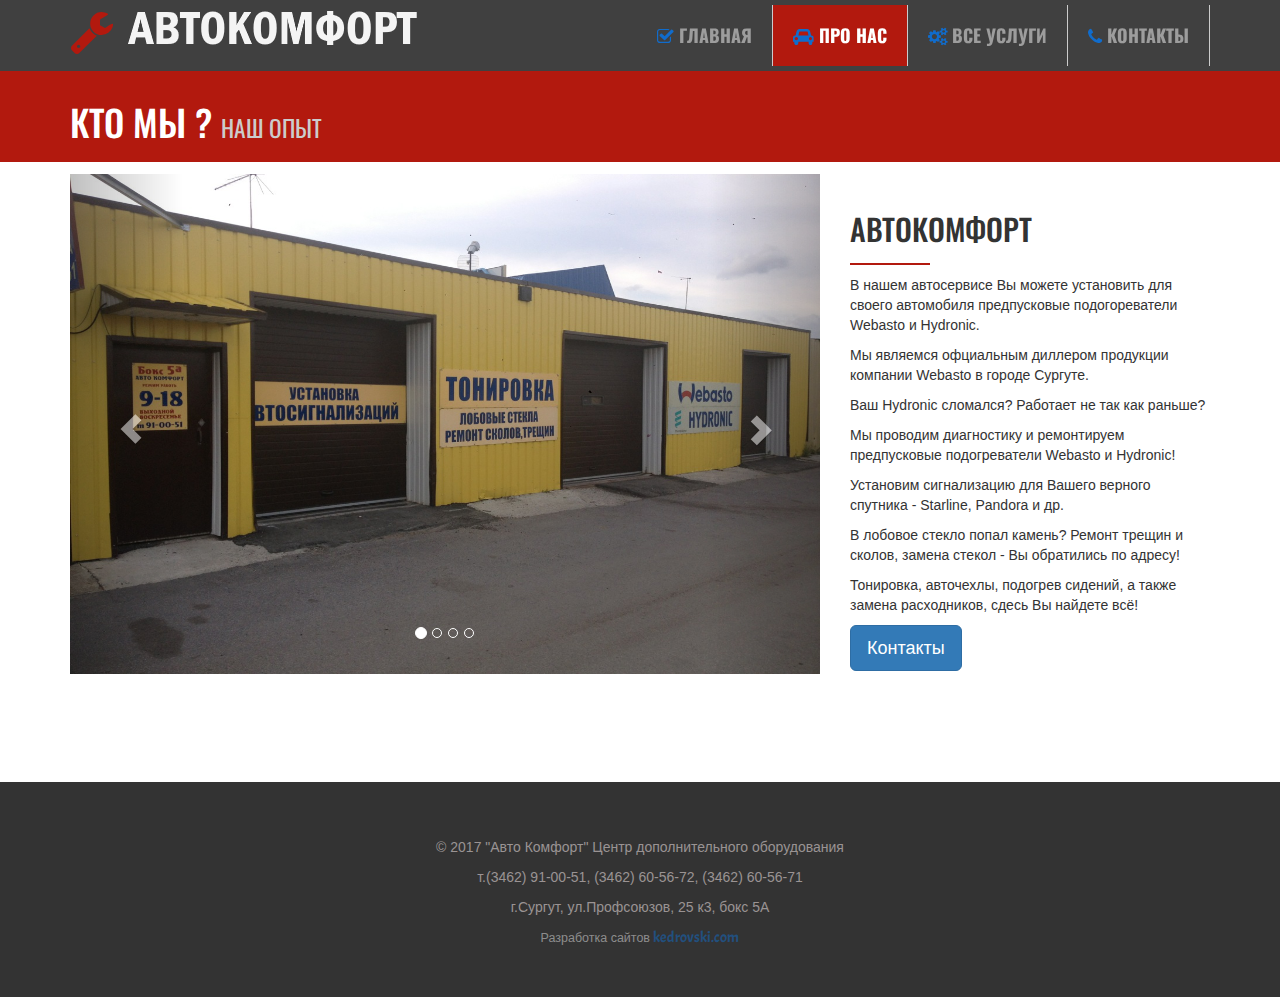
==== about.html @ 650e3c53 "Add files via upload" ====
<!DOCTYPE html>
<html lang="en">
  <head>
    <meta charset="utf-8">
    <meta http-equiv="X-UA-Compatible" content="IE=edge">
    <meta name="viewport" content="width=device-width, initial-scale=1">
    <title>"Авто Комфорт" Центр дополнительного оборудования г.Сургут | О нас</title>
    <link href="http://fonts.googleapis.com/css?family=Oswald" rel="stylesheet">
    <link href="https://fonts.googleapis.com/css?family=Acme" rel="stylesheet">
    <link href="css/bootstrap.css" rel="stylesheet">
    <link href="css/animate.css" rel="stylesheet">
    <link href="css/aos.css" rel="stylesheet">
    <link href="css/font-awesome.css" rel="stylesheet">
    <link href="css/style.css" rel="stylesheet">

    <link rel="apple-touch-icon" sizes="180x180" href="img/favicons/apple-touch-icon.png">
    <link rel="icon" type="image/png" sizes="32x32" href="img/favicons/favicon-32x32.png">
    <link rel="icon" type="image/png" sizes="16x16" href="img/favicons/favicon-16x16.png">
    <link rel="manifest" href="img/favicons/manifest.json">
    <link rel="mask-icon" href="img/favicons/safari-pinned-tab.svg" color="#f01111">
    <link rel="shortcut icon" href="img/favicons/favicon.ico">
    <meta name="msapplication-config" content="img/favicons/browserconfig.xml">
    <meta name="theme-color" content="#ffffff">
  </head>

  <body>
      <nav class="navbar navbar-inverse navbar-fixed-top">
          <div class="container">
            <div class="navbar-header">
              <button type="button" class="navbar-toggle collapsed" data-toggle="collapse" data-target="#navbar" aria-expanded="false" aria-controls="navbar">
                <span class="sr-only">Toggle navigation</span>
                <span class="icon-bar"></span>
                <span class="icon-bar"></span>
                <span class="icon-bar"></span>
              </button>
              <a class="navbar-brand" href="index.html">
                  <span class="fa fa-wrench nav-icon hidden-xs">
                    <img class="hidden-xs" alt="Автокомфорт" width="295" height="41" src="img/logo.png">
                  </span>
                  <img class="visible-xs" src="img/logo-m.png" width="210" height="49" alt="Автокомфорт">
              </a>
            </div>
            <div id="navbar" class="collapse navbar-collapse">
              <ul class="nav navbar-nav navbar-right">
                <li><a href="index.html"><i class="fa fa-check-square-o color-2"></i> Главная</a></li>
                <li class="active"><a href="about.html"><i class="fa fa-car color-2"></i> Про нас</span></a></li>
                <li><a href="services.html"><i class="fa fa-cogs color-2"></i> Все услуги</a></li>
                <li><a href="contact.html"><i class="fa fa-phone color-2"></i> Контакты</a></li>
              </ul>
            </div>
          </div>
        </nav>

  <section class="section-title">
    <div class="container">
      <h1>Кто мы ? <small>Наш опыт</small></h1>
    </div>
  </section>

  <section>
    <div class="container">
      <div class="row">
        <div class="col-md-8">
            <div id="carousel-about" class="carousel slide" data-ride="carousel">
                <ol class="carousel-indicators">
                  <li data-target="#carousel-about" data-slide-to="0" class="active"></li>
                  <li data-target="#carousel-about" data-slide-to="1"></li>
                  <li data-target="#carousel-about" data-slide-to="2"></li>
                  <li data-target="#carousel-about" data-slide-to="3"></li>
                </ol>
                <div class="carousel-inner" role="listbox">
                  <div class="item active">
                    <img src="img/garage5.jpg">
                  </div>
                  <div class="item">
                    <img src="img/garage1.jpg">
                  </div>
                  <div class="item">
                    <img src="img/garage3.jpg">
                  </div>
                  <div class="item">
                    <img src="img/garage2.jpg">
                  </div>
                </div>

                <a class="left carousel-control" href="#carousel-about" role="button" data-slide="prev">
                  <span class="glyphicon glyphicon-chevron-left" aria-hidden="true"></span>
                  <span class="sr-only">Previous</span>
                </a>
                <a class="right carousel-control" href="#carousel-about" role="button" data-slide="next">
                  <span class="glyphicon glyphicon-chevron-right" aria-hidden="true"></span>
                  <span class="sr-only">Next</span>
                </a>
            </div>
        </div>
        <div class="col-md-4">
          <h2>АВТОКОМФОРТ</h2>
          <span class="line-bottom2 width-sm"></span>
          <p>В нашем автосервисе Вы можете установить для своего автомобиля предпусковые подогореватели Webasto и Hydronic.</p>
          <p>Мы являемся офциальным диллером продукции компании Webasto в городе Сургуте.</p>
          <p>Ваш Hydronic сломался? Работает не так как раньше?</p>
          <p>Мы проводим диагноcтику и ремонтируем предпусковые подогреватели Webasto и Hydronic!</p>
          <p>Установим сигнализацию для Вашего верного спутника - Starline, Pandora и др.</p>
          <p>В лобовое стекло попал камень? Ремонт трещин и сколов, замена стекол - Вы обратились по адресу!</p>
          <p>Тонировка, авточехлы, подогрев сидений, а также замена расходников, сдесь Вы найдете всё!</p>
          <a href="contact.html" class="btn btn-primary btn-lg">Контакты</a>
        </div>
      </div>
      
    </div>
  </section>
     

  <footer>
      <br><br>
      <p>&copy; 2017 "Авто Комфорт" Центр дополнительного оборудования</p>
      <p>т.(3462) 91-00-51, (3462) 60-56-72, (3462) 60-56-71</p>
      <p>г.Сургут, ул.Профсоюзов, 25 к3, бокс 5А</p>
      <p class="developer">Разработка сайтов <a href="http://kedrovski.com">kedrovski.com</a></p>
      <br><br>
  </footer>


    <script src="https://ajax.googleapis.com/ajax/libs/jquery/1.11.1/jquery.min.js"></script>
    <script src="js/bootstrap.js"></script>
    <script src="js/aos.js"></script>
    <script>
       AOS.init();
    </script>
  </body>
</html>
---- css/style.css ----
body {
  padding-top: 90px;
  /* background-image: url("[data-uri]"); */
}

section{
	padding:30px 0;
}

.section-gray-top{
	background:#f4f4f4;
	margin-top: -75px;
	padding-top: 70px;
}

.section-gray{
	background:#f4f4f4;
}
.section-gray-svc{
	background:#f4f4f4;
	padding-top: 0;
}

.section-primary{
	background:#B2190E;
	color:#fff;
	padding:60px 0;
}

.section-contact{
	background:#333333;
	color:#fff;
	padding:60px 0;
}


.section-secondary{
	background-image: url("../img/bg-callback.jpg");
	color:#fff;
	padding: 0;
	height: 336px;
	border-top: 4px #B2190E solid;
	border-bottom: 4px #B2190E solid;
}

.section-masters{
	background-image: url("../img/bg-masters.jpg");
	color:#fff;
	padding: 0;
	height: 325px;
	max-width: 100%;
	border-top: 1px #B2190E solid;
	border-bottom: 1px #B2190E solid;
}

.h2-services {
	padding-top: 70px;
}
.color-menu {
	color:rgb(255, 255, 255);
}

.border-menu {
	border: 2px #B2190E solid;
	background-image: url("[data-uri]");
}

.section-windows{
	background-image: url("../img/window-install.jpg");
	color:#fff;
	padding: 45px 0;
	height: 200px;
	border-top: 1px #B2190E solid;
	border-bottom: 1px #B2190E solid;
}

.section-broken-windows{
	background-image: url("../img/broken-windows.jpg");
	color:#fff;
	padding: 45px 0;
	height: 200px;
	border-top: 1px #B2190E solid;
	border-bottom: 1px #B2190E solid;
	/* margin-top: 30px; */
}

.section-black-windows{
	background-image: url("../img/black-windows.jpg");
	color:#fff;
	padding: 45px 0;
	height: 200px;
	border-top: 1px #B2190E solid;
	border-bottom: 1px #B2190E solid;
	/* margin-top: 30px; */
}

.section-toolbox{
	background-image: url("../img/bg-toolbox.jpg");
	color:#fff;
	padding: 45px 0;
	height: 200px;
	border-top: 1px #B2190E solid;
	border-bottom: 1px #B2190E solid;
	/* margin-top: 30px; */
}

.section-map {
	height:550px; 
	padding: 0;
}

.map-frame {
	display: none;
}

@media(min-width:768px){
	.map-frame {
		display: block;
		position: absolute;
		top: 200px;
		right: 80px;
		width: 250px;
		height: 200px;
		padding: 15px;
		background: #fff;
		border: 3px #B2190E solid;
		border-radius: 5px;
		box-shadow: 0 0 0px 8px rgba(0, 0, 0, 0.14);
		background-image: url("[data-uri]");
	}
}

.line-bottom {
    padding-bottom: 10px;
    border-bottom: 4px solid #B2190E;
	display: inline-block;
}

.line-bottom2 {
	margin-bottom: 5px;
    border-bottom: 2px solid #B2190E;
	display: inline-block;
}

.width-md {
	width: 250px;
}

.width-sm {
	width: 80px;
}

.width-sm3 {
	width: 60px;
}

.width-sm2 {
	width: 160px;
}

.width-lg {
	width: 400px;
}

.section-title{
	padding:10px;
	background:#B2190E;
	color:#fff;
	margin-top: -18px;
}

.section-title small{
	color:#ccc !important;
}

.slogan{
	text-align: center;
}

.slogan h1{
	font-size:35px;
	margin-bottom:5px;
}

.slogan p{
	font-size:20px;
}

.slogan a{
	margin-top:20px;
}

.nav{
	margin-top:18px;
}

.navbar{
	min-height:10px; /* */
	margin-bottom:0 !important;
}

.navbar-brand{
	height: auto;
	padding-top:8px;
	margin:0;
}

.navbar-nav{
	margin:0;
	padding:0;
}

/*Style navigation bar*/
.navbar-inverse{
	background: rgba(0, 0, 0, 0.75);   
	border-bottom: 2px #B2190E solid;
}

.navbar-inverse1 {
	background-color: #262626;
	border-color: #080808;
}

.navbar-nav li{
	padding-top:5px;
	padding-bottom:5px;
}

.navbar-nav > li > a{
	padding:20px;
	font-size:18px;
	font-weight: bold;
	border-right:1px solid #ccc;
	text-transform: uppercase;
	font-family: 'Oswald', sans-serif;
}

.navbar-nav > li > a span{
	margin:5px 0 0 0;
	padding:0;
	font-size: 14px;
	display:block;
	font-weight: normal;
	font-family: arial;
	text-transform: none;
}

.navbar-nav a:hover,.navbar-inverse .navbar-nav > .active > a, .navbar-inverse .navbar-nav > .active > a:hover, .navbar-inverse .navbar-nav > .active > a:focus{
	background:#B2190E !important;
	color:#fff !important;
}

.nav-icon {
	color: #B2190E;
	font-size: 46px;
}

.nav-icon-mob {
	color: #B2190E;
	font-size: 16px;
}

.jumbotron{
	margin:0 !important;
	min-height:450px;
	background:url(../img/bg.jpg) no-repeat;
}

h1,h2,h3{
	text-transform: uppercase;
	font-family: 'Oswald', sans-serif;
}

.jumbotron h1{
	font-size:55px;
}

.fa-color {
	color:#106CCC;
}

.fa-color2 {
	color:#000000;
}

.color3 {
	background-color: #B2190E;
}

.desc{
	font-size: 16px;
	color: #454242
}

.feature-list li{
	list-style: none;
	font-size:18px;
	line-height: 2em;
}

footer {
	text-align: center;
	/* background:#333333; */
	background:#333333;
	color: #9A9393;
	padding-top:15px;
}

.developer {
	font-size: 12.5px;
	color: rgba(255, 255, 255, 0.45);
}

.developer a {
	font-family: 'Acme', sans-serif;
	font-size: 14.5px;
	color: rgba(16, 110, 204, 0.5);
}

.footer-call {
	margin-top: 40px;
	margin-bottom: 180px;
	color: #fff;
}

.color-2 {
	color: #106CCC;
}

.bg-color-2 {
	background-color: rgba(16, 110, 204, 0.651);
}

.color-1 {
	color: #B2190E;
}

.carousel {
	margin-bottom: 0;
	top: -18px;
	min-height:500px;
	margin-bottom:60px;
}

.carousel-caption {
	z-index:10;
	text-align: left;
	top:70px;
	right:10%;
	left:10%;
	font-size: 22px;
}

.carousel .item {
	height:500px;
	background-color:#777;
}

.carousel-inner > .item > img{
	position:absolute;
	top:0;
	left:0;
	min-width:100%;
	height: 500px;
}

@media(max-width:990px){
	.navbar-header{
		float:none;
	}

	.navbar-left, .navbar-right{
		float:none !important;
	}

	.navbar-toggle{
		display:block;
	}

	.navbar-collapse{
		border-top:1px solid transparent;
		box-shadow:inset 0 1px 0 rgba(255,255,255,0.1);
	}

	.navbar-fixed-top{
		top:0;
		border-width:0 0 1px;
	}

	.navbar-collapse.collapse{
		display:none !important;
	}

	.navbar-nav{
		float:none;
		margin-top:7.5px;
	}

	.navbar-nav > li{
		float:none;
	}

	.navbar-nav > li > a{
		padding-top:10px;
		padding-bottom:10px;
		border-right:none;
	}

	.collapse.in{
		display:block !important;
	}

}

@media(max-width:768px){
	.jumbotron{
		min-height:300px;
	}

	.jumbotron img{
		display:none;
	}
}

.vcenter {
    display: inline-block;
    vertical-align: middle;
    float: none;
}

.fix-padding {
	padding-top: 0px;
}

@media(min-width:768px){
	.fix-padding {
		padding-top: 50px;
	}
}

.fontCarousel {
	font-size: 20pt;
}

.fontCarousel2 {
	font-size: 25pt;
}

.fontCarouselBig {
	font-size: 35pt;
}

@media(min-width:768px){
	.fontCarousel {
		font-size: 45pt;
	}

	.fontCarousel2 {
		font-size: 40pt;
	}

	.fontCarouselBig {
		font-size: 50pt;
	}

	.slogan h1{
		font-size:50px;
		margin-bottom:25px;
	}
}

.link {
	color: #fff;
}

.link:hover{
	color: rgb(203, 205, 209);
	font-style: normal;
	text-decoration: none;
	cursor: pointer;
}
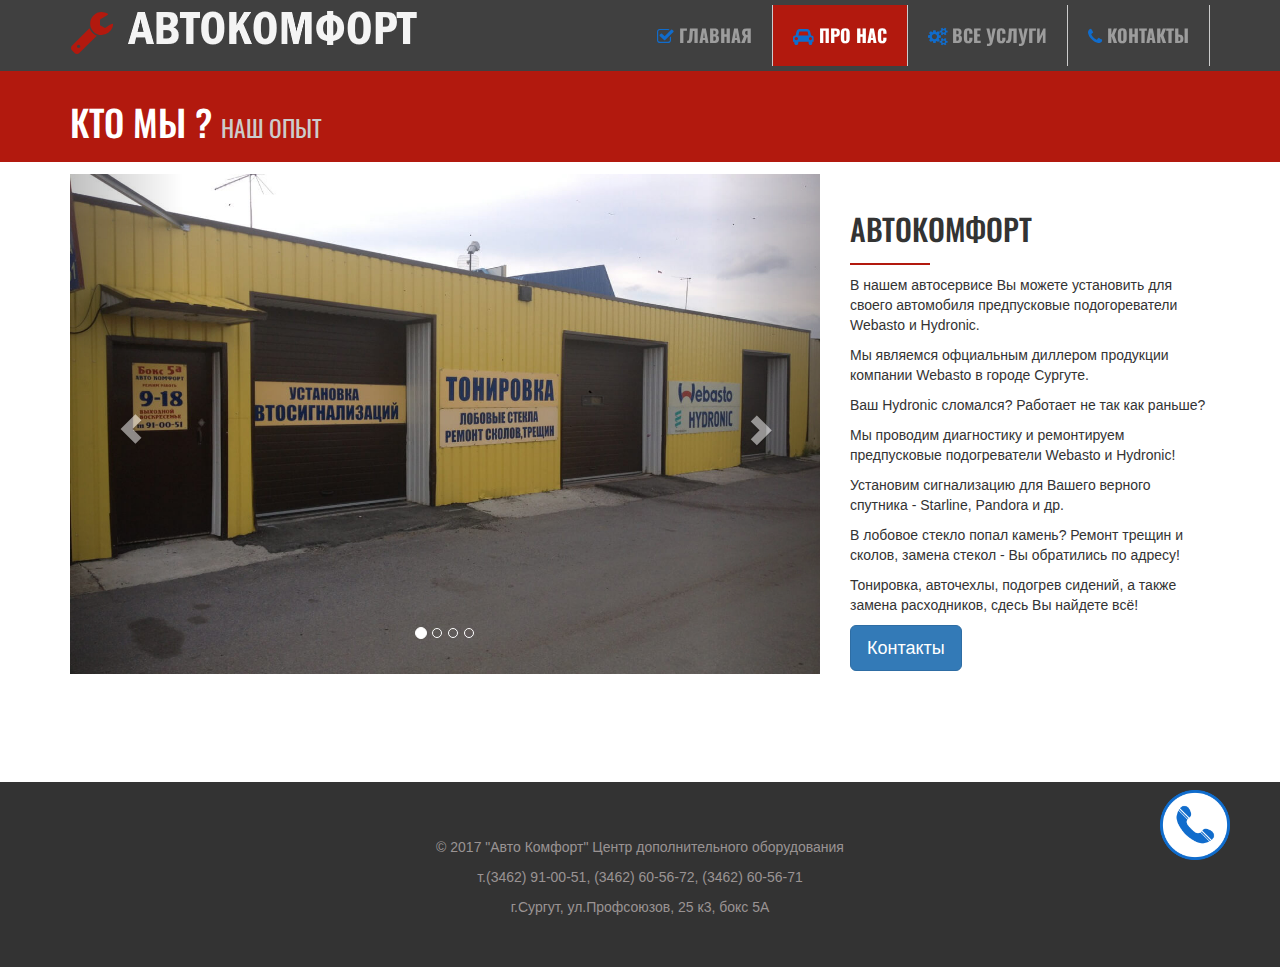
==== commit a7592980: "Add files via upload" ====
--- a/about.html
+++ b/about.html
@@ -1,10 +1,16 @@
 <!DOCTYPE html>
-<html lang="en">
+<html lang="ru">
   <head>
     <meta charset="utf-8">
     <meta http-equiv="X-UA-Compatible" content="IE=edge">
     <meta name="viewport" content="width=device-width, initial-scale=1">
-    <title>"Авто Комфорт" Центр дополнительного оборудования г.Сургут | О нас</title>
+    <title>'Авто Комфорт' Центр дополнительного оборудования г.Сургут | О нас</title>
+    <meta name="description" content="В нашем автосервисе Вы можете установить для своего автомобиля предпусковые подогореватели Webasto и Hydronic. Тонировка, авточехлы, подогрев сидений, а также замена расходников, сдесь Вы найдете всё!">
+    <meta name="geo.region" content="RU-KHM" />
+    <meta name="geo.placename" content="Сургут" />
+    <meta name="geo.position" content="61.267982;73.394114" />
+    <meta name="ICBM" content="61.267982, 73.394114" />
+    <meta name="robots" content="index,follow">
     <link href="http://fonts.googleapis.com/css?family=Oswald" rel="stylesheet">
     <link href="https://fonts.googleapis.com/css?family=Acme" rel="stylesheet">
     <link href="css/bootstrap.css" rel="stylesheet">
@@ -12,7 +18,6 @@
     <link href="css/aos.css" rel="stylesheet">
     <link href="css/font-awesome.css" rel="stylesheet">
     <link href="css/style.css" rel="stylesheet">
-
     <link rel="apple-touch-icon" sizes="180x180" href="img/favicons/apple-touch-icon.png">
     <link rel="icon" type="image/png" sizes="32x32" href="img/favicons/favicon-32x32.png">
     <link rel="icon" type="image/png" sizes="16x16" href="img/favicons/favicon-16x16.png">
@@ -24,6 +29,11 @@
   </head>
 
   <body>
+      <div class="call-back-btn" id="btn-callback-carousel5">
+          <div class="pulse1"></div>
+          <div class="pulse2"></div>
+          <div class="profilepicture"><img src="img/phone.png" width="100%" height="100%"></div>
+      </div>
       <nav class="navbar navbar-inverse navbar-fixed-top">
           <div class="container">
             <div class="navbar-header">
@@ -116,7 +126,6 @@
       <p>&copy; 2017 "Авто Комфорт" Центр дополнительного оборудования</p>
       <p>т.(3462) 91-00-51, (3462) 60-56-72, (3462) 60-56-71</p>
       <p>г.Сургут, ул.Профсоюзов, 25 к3, бокс 5А</p>
-      <p class="developer">Разработка сайтов <a href="http://kedrovski.com">kedrovski.com</a></p>
       <br><br>
   </footer>
 
@@ -124,6 +133,7 @@
     <script src="https://ajax.googleapis.com/ajax/libs/jquery/1.11.1/jquery.min.js"></script>
     <script src="js/bootstrap.js"></script>
     <script src="js/aos.js"></script>
+    <script src="js/formoid/formoid.min.js"></script>
     <script>
        AOS.init();
     </script>
--- a/css/style.css
+++ b/css/style.css
@@ -1,3 +1,24 @@
+::-webkit-scrollbar {
+    width: 10px;
+}
+
+/* Track */
+::-webkit-scrollbar-track {
+    box-shadow: inset 0 0 5px grey; 
+    /* border-radius: 15px; */
+}
+ 
+/* Handle */
+::-webkit-scrollbar-thumb {
+	background: rgba(16, 108, 204, 0.9);  
+    border-radius: 15px;
+}
+
+/* Handle on hover */
+::-webkit-scrollbar-thumb:hover {
+    background: rgba(16, 108, 204, 0.7); 
+}
+
 body {
   padding-top: 90px;
   /* background-image: url("[data-uri]"); */
@@ -480,3 +501,322 @@
 	cursor: pointer;
 }
 
+
+.pulse1 {
+	position: absolute;  
+	width: 120px;
+	height: 120px;
+	margin: auto; 
+	top: 0; left: -20px; bottom: 0; right: 0;
+	z-index: 1;
+	opacity: 0;
+	border: 3px solid #106CCC;
+  
+	-webkit-animation: pulsejg1 3s linear infinite;
+	-moz-animation: pulsejg1 3s linear infinite;
+	animation: pulsejg1 3s linear infinite;
+	-webkit-border-radius: 999px;
+	-moz-border-radius: 999px;
+	border-radius: 999px;
+	-webkit-box-shadow: inset 0px 0px 15px 10px rgba(16, 108, 204, 0.9);
+	-moz-box-shadow: inset 0px 0px 15px 10px rgba(16, 108, 204, 0.9);
+	box-shadow: inset 0px 0px 15px 10px rgba(16, 108, 204, 0.9);
+	-moz-box-sizing: border-box;
+	-webkit-box-sizing: border-box;
+	box-sizing: border-box;
+  }
+  
+  .pulse2 {
+	position: absolute;
+	width: 120px;
+	height: 120px;
+	margin: auto; 
+	top: 0; left: -20px; bottom: 0; right: 0;
+	z-index: 2;
+	opacity: 0;
+	border: 2px solid #106CCC;
+  
+	-webkit-animation: pulsejg2 3s linear infinite;
+	-moz-animation: pulsejg2 3s linear infinite;
+	animation: pulsejg2 3s linear infinite;
+	-webkit-border-radius: 999px;
+	-moz-border-radius: 999px;
+	border-radius: 999px;
+	-webkit-box-shadow: inset 0px 0px 15px 10px rgba(16, 108, 204, 0.9);
+	-moz-box-shadow: inset 0px 0px 15px 10px rgba(16, 108, 204, 0.9);
+	box-shadow: inset 0px 0px 15px 10px rgba(16, 108, 204, 0.9);
+	-moz-box-sizing: border-box;
+	-webkit-box-sizing: border-box;
+	box-sizing: border-box;
+  }
+  
+  @-webkit-keyframes pulsejg1 {
+	0% {
+		-webkit-transform: scale(.6);
+		opacity: 0;
+	}
+  
+	50% {
+		-webkit-transform: scale(.6);
+		opacity: 0;
+	}
+  
+	60% {
+		-webkit-transform: scale(.9);
+		opacity: .2;
+	}
+  
+	70% {
+		-webkit-transform: scale(1.1);
+		opacity: .35;
+	}
+  
+	80% {
+		-webkit-transform: scale(1.25);
+		opacity: .2;
+	}
+  
+	100% {
+		-webkit-transform: scale(1.4);
+		opacity: 0;
+	}
+  }
+  
+  @-moz-keyframes pulsejg1 {
+	0% {
+		-moz-transform: scale(.6);
+		opacity: 0;
+	}
+  
+	50% {
+		-moz-transform: scale(.6);
+		opacity: 0;
+	}
+  
+	60% {
+		-moz-transform: scale(.9);
+		opacity: .2;
+	}
+  
+	70% {
+		-moz-transform: scale(1.1);
+		opacity: .35;
+	}
+  
+	80% {
+		-moz-transform: scale(1.25);
+		opacity: .2;
+	}
+  
+	100% {
+		-moz-transform: scale(1.4);
+		opacity: 0;
+	}
+  }
+  
+  @keyframes pulsejg1 {
+	0% {
+		transform: scale(.6);
+		opacity: 0;
+	}
+  
+	50% {
+		transform: scale(.6);
+		opacity: 0;
+	}
+  
+	60% {
+		transform: scale(.9);
+		opacity: .1;
+	}
+  
+	70% {
+		transform: scale(1.1);
+		opacity: .25;
+	}
+  
+	80% {
+		transform: scale(1.25);
+		opacity: .1;
+	}
+  
+	100% {
+		transform: scale(1.4);
+		opacity: 0;
+	}
+  }
+  
+  @-webkit-keyframes pulsejg2 {
+	0% {
+		-webkit-transform: scale(.6);
+		opacity: 0;
+	}
+  
+	40% {
+		-webkit-transform: scale(.8);
+		opacity: .05;
+	}
+  
+	50% {
+		-webkit-transform: scale(1);
+		opacity: .1;
+	}
+  
+	60% {
+		-webkit-transform: scale(1.1);
+		opacity: .3;
+	}
+  
+	80% {
+		-webkit-transform: scale(1.2);
+		opacity: .1;
+	}
+  
+	100% {
+		-webkit-transform: scale(1.3);
+		opacity: 0;
+	}
+  }
+  
+  @-moz-keyframes pulsejg2 {
+	0% {
+		-moz-transform: scale(.6);
+		opacity: 0;
+	}
+  
+	40% {
+		-moz-transform: scale(.8);
+		opacity: .05;
+	}
+  
+	50% {
+		-moz-transform: scale(1);
+		opacity: .1;
+	}
+  
+	60% {
+		-moz-transform: scale(1.1);
+		opacity: .3;
+	}
+  
+	80% {
+		-moz-transform: scale(1.2);
+		opacity: .1;
+	}
+  
+	100% {
+		-moz-transform: scale(1.3);
+		opacity: 0;
+	}
+  }
+  
+  @keyframes pulsejg2 {
+	0% {
+		transform: scale(.6);
+		opacity: 0;
+	}
+  
+	40% {
+		transform: scale(.8);
+		opacity: .05;
+	}
+  
+	50% {
+		transform: scale(1);
+		opacity: .1;
+	}
+  
+	60% {
+		transform: scale(1.1);
+		opacity: .3;
+	}
+  
+	80% {
+		transform: scale(1.2);
+		opacity: .1;
+	}
+  
+	100% {
+		transform: scale(1.3);
+		opacity: 0;
+	}
+  }
+
+/* XS */
+@media(max-width:767px) {
+   .call-back-btn {
+		position: fixed;
+		right: 5px;
+		bottom: 5px;
+		width: 60px;
+		height: 60px;
+		cursor: pointer;
+		opacity: 1;
+		z-index: 99990;
+  }
+  
+  .profilepicture {
+    position: absolute; 
+    width: 100%;
+    height: 100%;
+    background-image: url('../img/phone.png');
+    background-size: 100%;
+    margin: auto; 
+    top: 0; left: 0; bottom: 0; right: 0;
+    z-index: 3;
+    
+    -webkit-border-radius: 999px; 
+    -moz-border-radius: 999px;
+    border-radius: 999px;
+	}
+	
+	.profilepicture:hover {
+		-webkit-transition: all 300ms ease-in;
+		  -webkit-transform: scale(1.15);
+		  -ms-transition: all 300ms ease-in;
+		  -ms-transform: scale(1.15);   
+		  -moz-transition: all 300ms ease-in;
+		  -moz-transform: scale(1.15);
+		  transition: all 300ms ease-in;
+		  transform: scale(1.15);
+	}
+}
+
+/* MD */
+@media(min-width:768px) {
+   .call-back-btn {
+		position: fixed;
+		right: 50px;
+		bottom: 40px;
+		width: 70px;
+		height: 70px;
+		cursor: pointer;
+		opacity: 1;
+		z-index: 99990;
+  }
+  
+  .profilepicture {
+    position: absolute; 
+    width: 100%;
+    height: 100%;
+    background-image: url('../img/phone.png');
+    background-size: 100%;
+    margin: auto; 
+    top: 0; left: 0; bottom: 0; right: 0;
+    z-index: 3;
+    -webkit-border-radius: 999px; 
+    -moz-border-radius: 999px;
+    border-radius: 999px;
+	}
+	
+	.profilepicture:hover {
+		-webkit-transition: all 300ms ease-in;
+		  -webkit-transform: scale(1.15);
+		  -ms-transition: all 300ms ease-in;
+		  -ms-transform: scale(1.15);   
+		  -moz-transition: all 300ms ease-in;
+		  -moz-transform: scale(1.15);
+		  transition: all 300ms ease-in;
+		  transform: scale(1.15);
+	}
+}